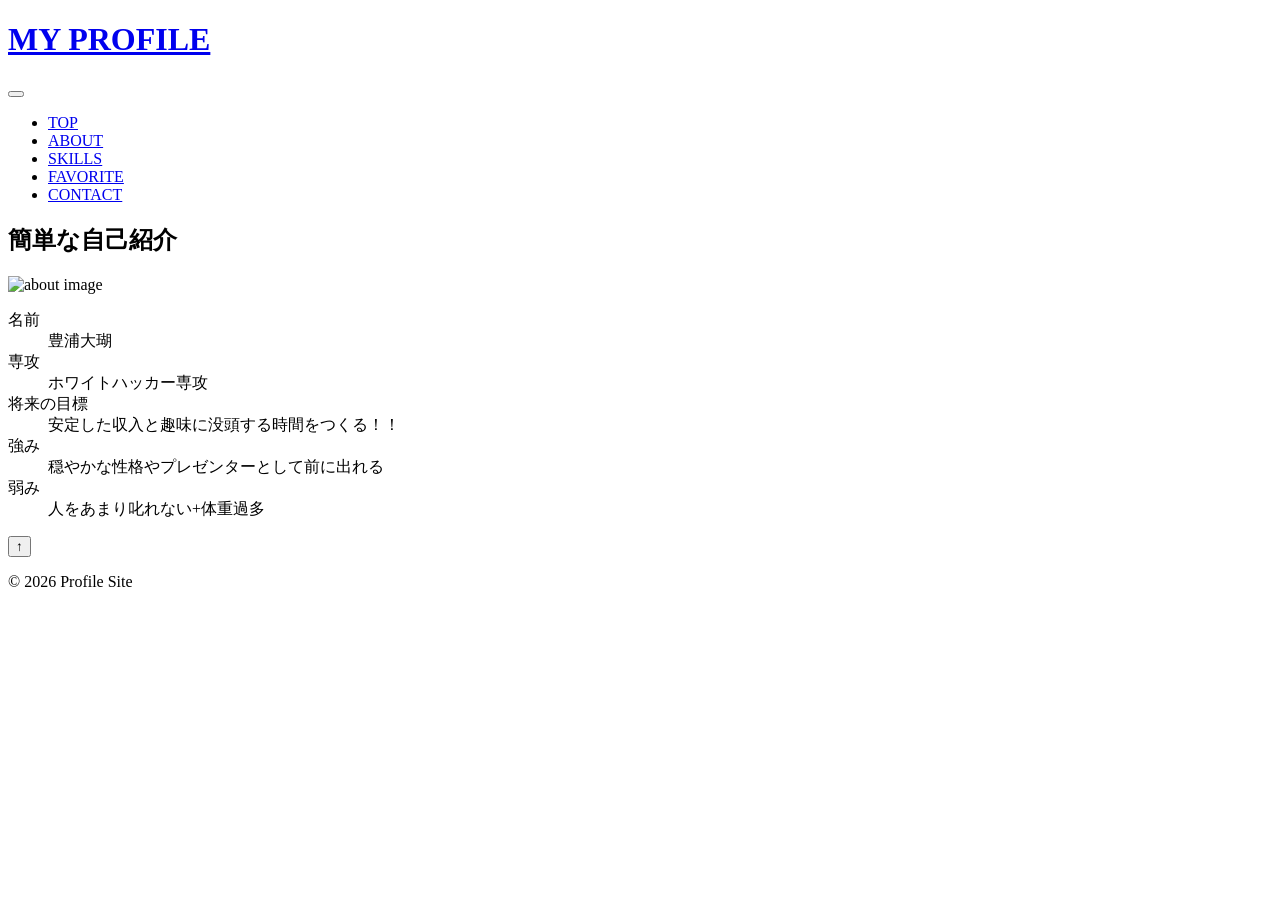
==== index.html @ 214ade0a "新しいHTMLファイルとCSSファイルを作成し、古いkadai.htmlファイルを削除" ====
<!DOCTYPE html>
<html lang="ja">
<head>
  <meta charset="UTF-8">
  <meta name="viewport" content="width=device-width, initial-scale=1.0">
  <title>About</title>

  <link rel="stylesheet" href="css/reset.css">
  <link rel="stylesheet" href="css/style.css">
</head>

<body>

<header class="header">
  <div class="container header-inner">

    <h1 class="logo">
      <a href="index.html">MY PROFILE</a>
    </h1>

    <button class="hamburger">
      <span></span>
      <span></span>
      <span></span>
    </button>

    <nav class="nav">
      <ul class="nav-list">
        <li><a href="index.html">TOP</a></li>
        <li><a href="about.html">ABOUT</a></li>
        <li><a href="skills.html">SKILLS</a></li>
        <li><a href="favorite.html">FAVORITE</a></li>
        <li><a href="contact.html">CONTACT</a></li>
      </ul>
    </nav>

  </div>
</header>

<main class="container">

  <section class="page-section fade-in">

    <h2>簡単な自己紹介</h2>

    <img src="images/about.svg" alt="about image">

    <dl class="profile-list">

      <dt>名前</dt>
      <dd>豊浦大瑚</dd>

      <dt>専攻</dt>
      <dd>ホワイトハッカー専攻</dd>

      <dt>将来の目標</dt>
      <dd>安定した収入と趣味に没頭する時間をつくる！！</dd>

      <dt>強み</dt>
      <dd>穏やかな性格やプレゼンターとして前に出れる</dd>

      <dt>弱み</dt>
      <dd>人をあまり叱れない+体重過多</dd>

    </dl>

  </section>

</main>

<button id="pageTop">↑</button>

<footer class="footer">
  <p>&copy; 2026 Profile Site</p>
</footer>

<script src="js/script.js"></script>

</body>
</html>
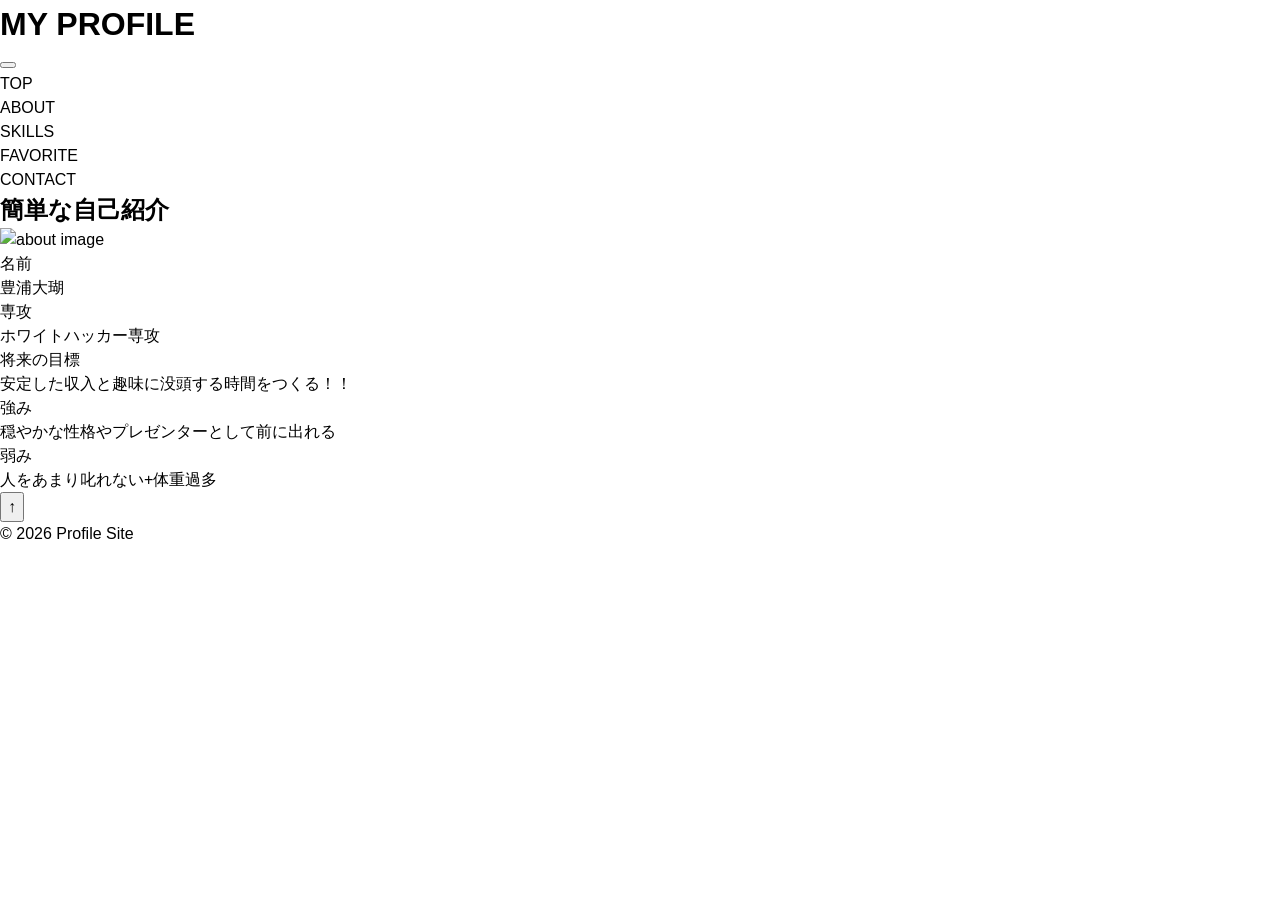
==== commit 02d53117: "reset.cssを追加し、index.htmlのスタイルシートリンクを修正" ====
--- a/index.html
+++ b/index.html
@@ -6,7 +6,7 @@
   <title>About</title>
 
   <link rel="stylesheet" href="css/reset.css">
-  <link rel="stylesheet" href="css/style.css">
+  <link rel="stylesheet" href="css/styles.css">
 </head>
 
 <body>
